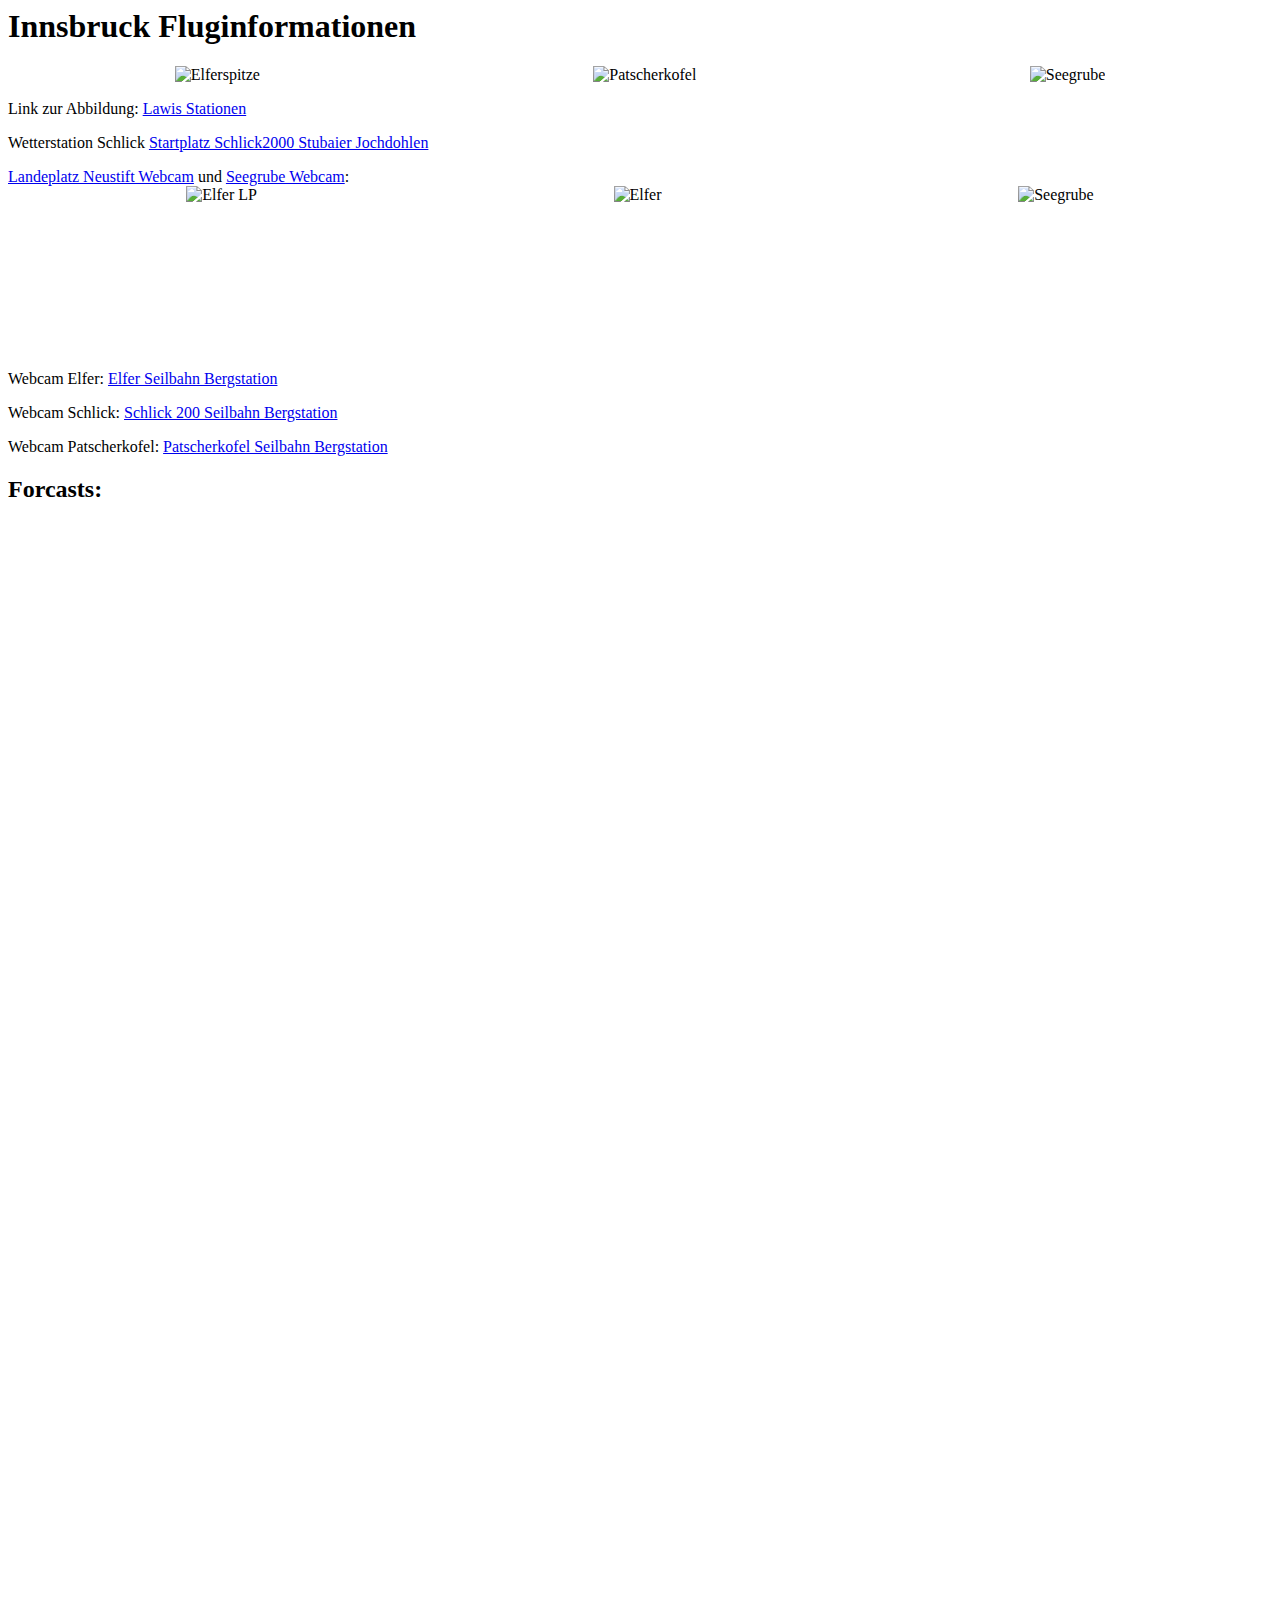
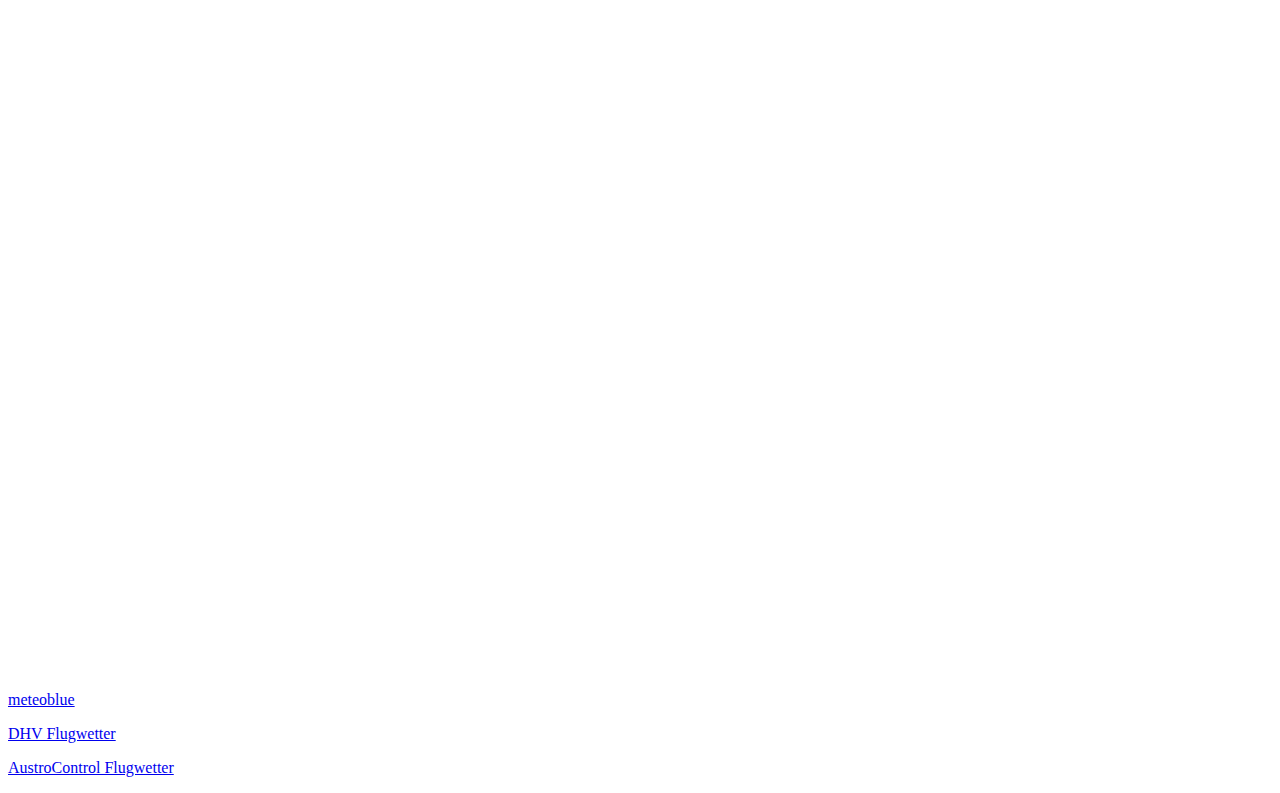
==== my_lawis.html @ 9bdd1ae8 "initial commit" ====
<html lang="en"><head>
    <meta charset="UTF-8">
    <meta http-equiv="X-UA-Compatible" content="IE=edge">
    <meta name="viewport" content="width=device-width, initial-scale=1.0">
    <title>myLawis</title>
    <style>
        img {
            max-width: 30%;
            height: auto;
            display: block; /* Remove default image whitespace */
            margin: 0 auto; /* Center images */
        }

        figure {
            text-align: left; /* Center the figure */
            margin-bottom: 20px; /* Add some space between figures */
        }
    </style>
</head>
<body>

    <h1>Innsbruck Fluginformationen</h1>
    <h2></h2>

    <div style="display: flex; justify-content: space-between;">
        <img src="https://wiski.tirol.gv.at/lawine/grafiken/800/standard/tag/elferspitze.png" alt="Elferspitze">
        <img src="https://wiski.tirol.gv.at/lawine/grafiken/800/standard/tag/patscherkofel.png" alt="Patscherkofel">
        <img src="https://wiski.tirol.gv.at/lawine/grafiken/800/standard/tag/seegrube.png" alt="Seegrube">
    </div>


    <p>Link zur Abbildung: <a href="https://www.lawis.at/station/" target="_blank">Lawis Stationen</a></p>
    <p>Wetterstation Schlick <a href="https://holfuy.com/de/weather/742" target="_blank">Startplatz Schlick2000 Stubaier Jochdohlen</a></p>

<a href="https://www.parafly.at/wetter-gleitschirmfliegen-im-stubaital/
" target="_blank">Landeplatz Neustift Webcam</a> und <a href="https://www.foto-webcam.eu/webcam/innsbruck/" target="_blank">Seegrube Webcam</a>:
    <div style="display: flex; justify-content: space-between;">
        <img src="https://papillon.de/files/cam/stubai/stubai_current_xga.jpg?id=apc" alt="Elfer LP">
        <img src="https://wtvhspt.feratel.com/hotspot/35/5714/4.jpeg?design=v4&lg=de" alt="Elfer">
        <img src="https://www.foto-webcam.eu/webcam/innsbruck/current/1200.jpg" alt="Seegrube">
        
    </div>
<iframe framborder="0" style="border:0px;" width="50%" height="150" src="https://fahrplan.oebb.at/bin/stboard.exe/dn?L=vs_liveticker&amp;evaId=1370170&amp;boardType=dep&amp;productsFilter=1011111111011&amp;dirInput=&amp;tickerID=dep&amp;start=yes&amp;eqstops=true&amp;showJourneys=6&amp;additionalTime=8"></iframe>


    <p>Webcam Elfer: <a href="https://webtv.feratel.com/webtv/?cam=5714&amp;design=v3&amp;c0=0&amp;c2=0&amp;lg=de&amp;s=0" target="_blank">Elfer Seilbahn Bergstation</a></p>
    <p>Webcam Schlick: <a href="https://webcams.windy.com/webcams/stream/1182090235" target="_blank">Schlick 200 Seilbahn Bergstation</a></p>
    <p>Webcam Patscherkofel: <a href="https://patscherkofel.panomax.com/" target="_blank">Patscherkofel Seilbahn Bergstation</a></p>

    <h2>Forcasts:</h2>

    <div style="display: flex; justify-content: space-between;">
<iframe src="https://www.meteoblue.com/de/wetter/widget/three/elferspitze_%c3%96sterreich_6938816?geoloc=fixed&nocurrent=0&noforecast=0&days=4&tempunit=CELSIUS&windunit=KILOMETER_PER_HOUR&layout=bright"  frameborder="0" scrolling="NO" allowtransparency="true" sandbox="allow-same-origin allow-scripts allow-popups allow-popups-to-escape-sandbox" style="width: 460px; height: 598px"></iframe><div><!-- DO NOT REMOVE THIS LINK --><a href="https://www.meteoblue.com/de/wetter/woche/elferspitze_%c3%96sterreich_6938816?utm_source=weather_widget&utm_medium=linkus&utm_content=three&utm_campaign=Weather%2BWidget" target="_blank" rel="noopener"></a></div>


<iframe src="https://www.meteoblue.com/de/wetter/widget/three/patscherkofel_%c3%96sterreich_2769207?geoloc=fixed&nocurrent=0&noforecast=0&days=4&tempunit=CELSIUS&windunit=KILOMETER_PER_HOUR&layout=bright"  frameborder="0" scrolling="NO" allowtransparency="true" sandbox="allow-same-origin allow-scripts allow-popups allow-popups-to-escape-sandbox" style="width: 460px; height: 598px"></iframe><div><!-- DO NOT REMOVE THIS LINK --><a href="https://www.meteoblue.com/de/wetter/woche/patscherkofel_%c3%96sterreich_2769207?utm_source=weather_widget&utm_medium=linkus&utm_content=three&utm_campaign=Weather%2BWidget" target="_blank" rel="noopener"></a></div>

<iframe src="https://www.meteoblue.com/de/wetter/widget/three/hafelekarspitze_%c3%96sterreich_2777088?geoloc=fixed&nocurrent=0&noforecast=0&days=4&tempunit=CELSIUS&windunit=KILOMETER_PER_HOUR&layout=bright"  frameborder="0" scrolling="NO" allowtransparency="true" sandbox="allow-same-origin allow-scripts allow-popups allow-popups-to-escape-sandbox" style="width: 460px; height: 598px"></iframe><div><!-- DO NOT REMOVE THIS LINK --><a href="https://www.meteoblue.com/de/wetter/woche/hafelekarspitze_%c3%96sterreich_2777088?utm_source=weather_widget&utm_medium=linkus&utm_content=three&utm_campaign=Weather%2BWidget" target="_blank" rel="noopener"></a></div>


    </div>

<iframe width="650" height="450" src="https://embed.windy.com/embed2.html?lat=47.146&lon=11.472&detailLat=47.230&detailLon=11.472&width=650&height=450&zoom=10&level=800h&overlay=wind&product=ecmwf&menu=&message=true&marker=true&calendar=now&pressure=&type=map&location=coordinates&detail=&metricWind=km%2Fh&metricTemp=%C2%B0C&radarRange=-1" frameborder="0"></iframe>


<iframe src="https://www.meteoblue.com/de/wetter/maps/widget/patscherkofel_%c3%96sterreich_2769207?windAnimation=0&windAnimation=1&gust=0&gust=1&satellite=0&satellite=1&cloudsAndPrecipitation=0&cloudsAndPrecipitation=1&temperature=0&temperature=1&sunshine=0&sunshine=1&extremeForecastIndex=0&extremeForecastIndex=1&geoloc=fixed&tempunit=C&windunit=km%252Fh&lengthunit=metric&zoom=8&autowidth=auto"  frameborder="0" scrolling="NO" allowtransparency="true" sandbox="allow-same-origin allow-scripts allow-popups allow-popups-to-escape-sandbox" style="width: 100%; height: 720px"></iframe><div><!-- DO NOT REMOVE THIS LINK --><a href="https://www.meteoblue.com/de/wetter/maps/patscherkofel_%c3%96sterreich_2769207?utm_source=weather_widget&utm_medium=linkus&utm_content=map&utm_campaign=Weather%2BWidget" target="_blank" rel="noopener">meteoblue</a></div>

    <p><a href="https://www.dhv.de/piloteninfos/wetter/" target="_blank">DHV Flugwetter</a></p>
    <p><a href="https://www.austrocontrol.at/flugwetter/index.php" target="_blank">AustroControl Flugwetter</a></p>

</body></html>
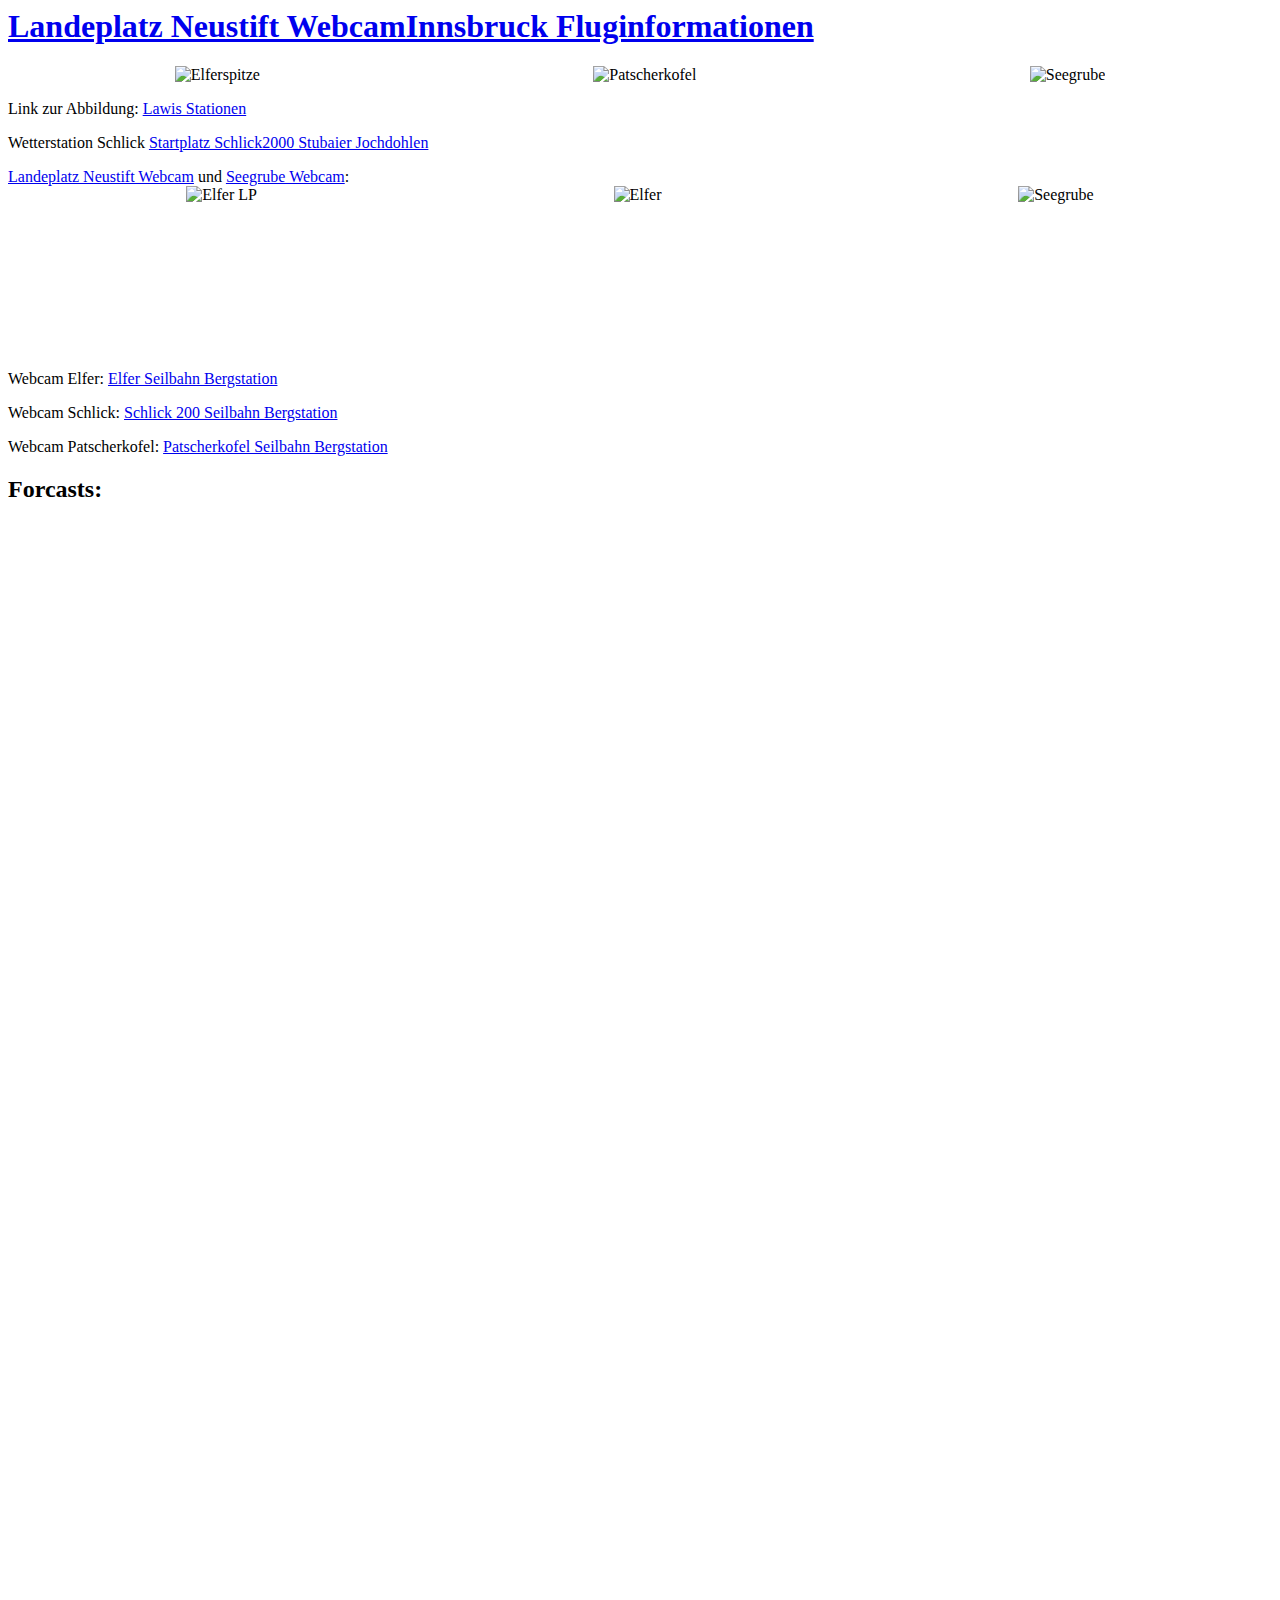
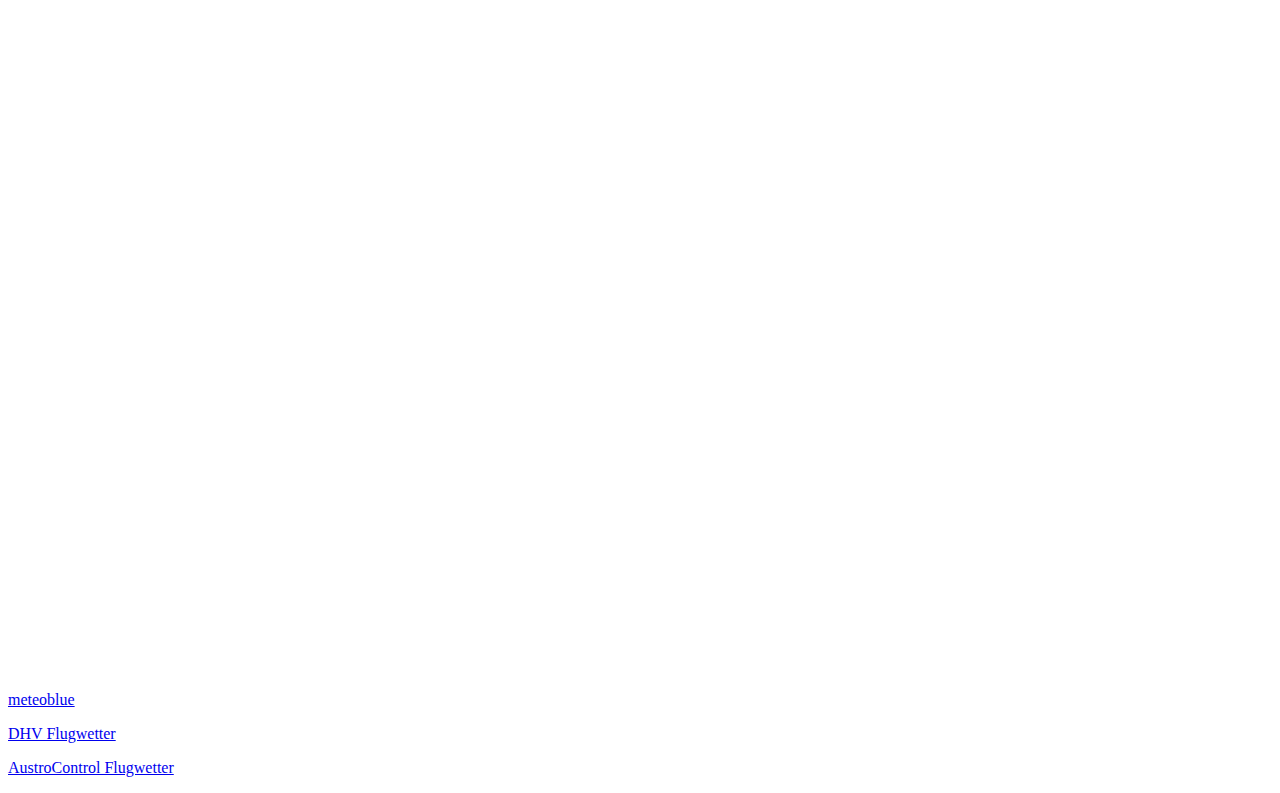
==== commit adbd7f37: "Update my_lawis.html" ====
--- a/my_lawis.html
+++ b/my_lawis.html
@@ -19,7 +19,7 @@
 </head>
 <body>
 
-    <h1>Innsbruck Fluginformationen</h1>
+    <h1><a href="index.html" target="_blank">Landeplatz Neustift WebcamInnsbruck Fluginformationen</a></h1>
     <h2></h2>
 
     <div style="display: flex; justify-content: space-between;">
@@ -68,4 +68,4 @@
     <p><a href="https://www.dhv.de/piloteninfos/wetter/" target="_blank">DHV Flugwetter</a></p>
     <p><a href="https://www.austrocontrol.at/flugwetter/index.php" target="_blank">AustroControl Flugwetter</a></p>
 
-</body></html>+</body></html>
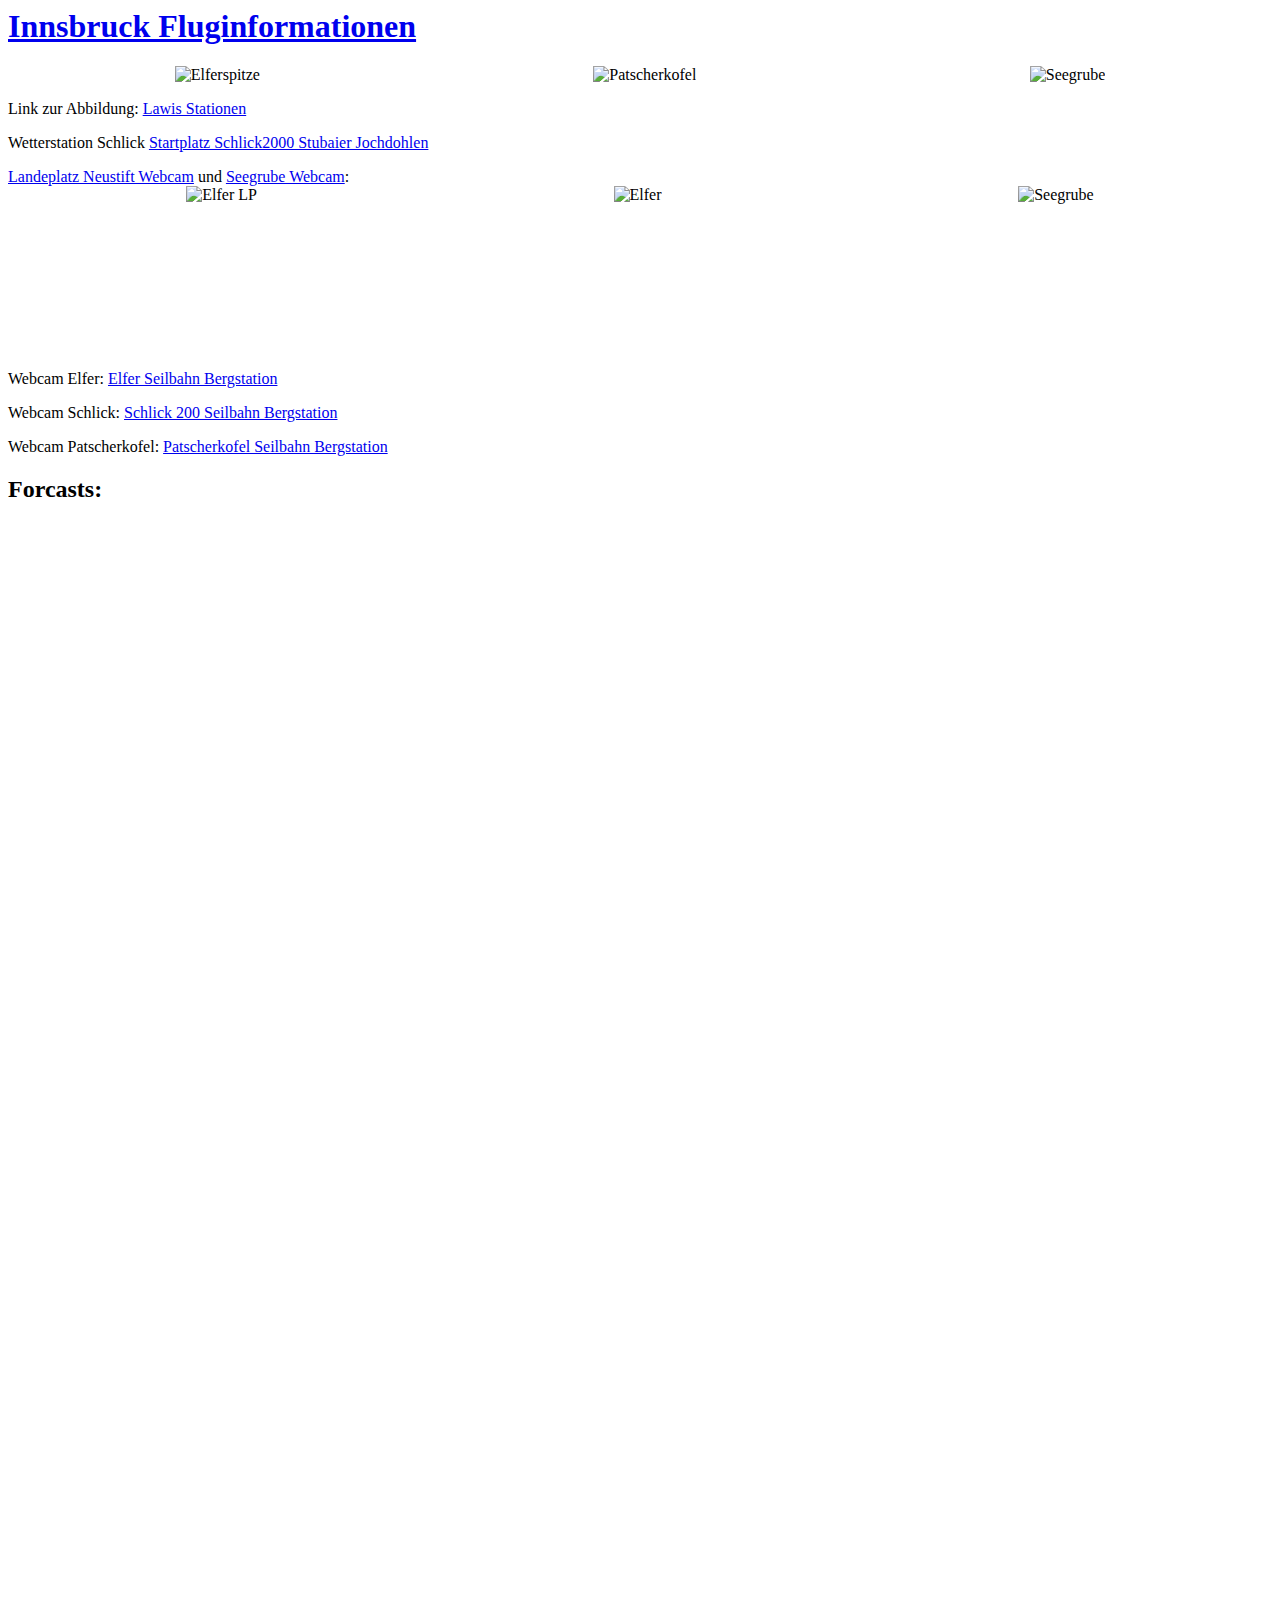
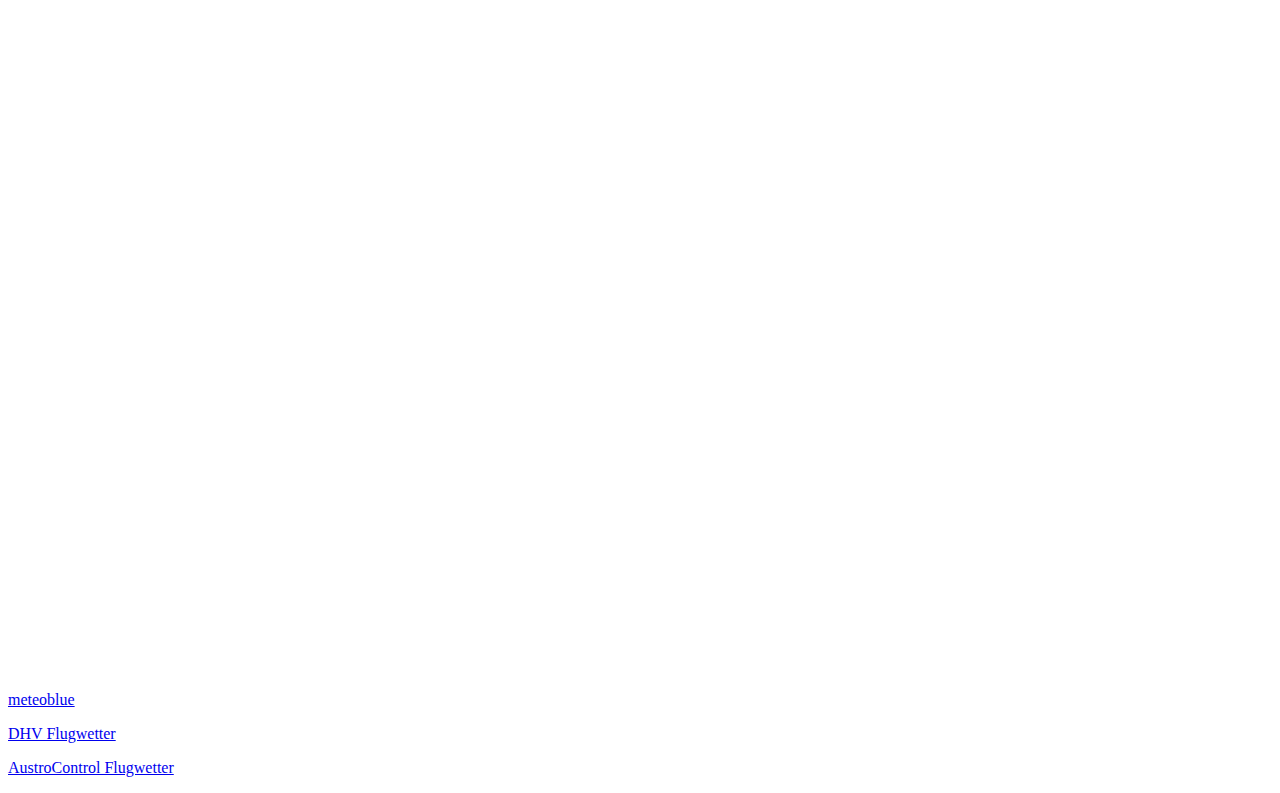
==== commit b40ada89: "Update my_lawis.html" ====
--- a/my_lawis.html
+++ b/my_lawis.html
@@ -19,7 +19,7 @@
 </head>
 <body>
 
-    <h1><a href="index.html" target="_blank">Landeplatz Neustift WebcamInnsbruck Fluginformationen</a></h1>
+    <h1><a href="index.html" target="_blank">Innsbruck Fluginformationen</a></h1>
     <h2></h2>
 
     <div style="display: flex; justify-content: space-between;">
